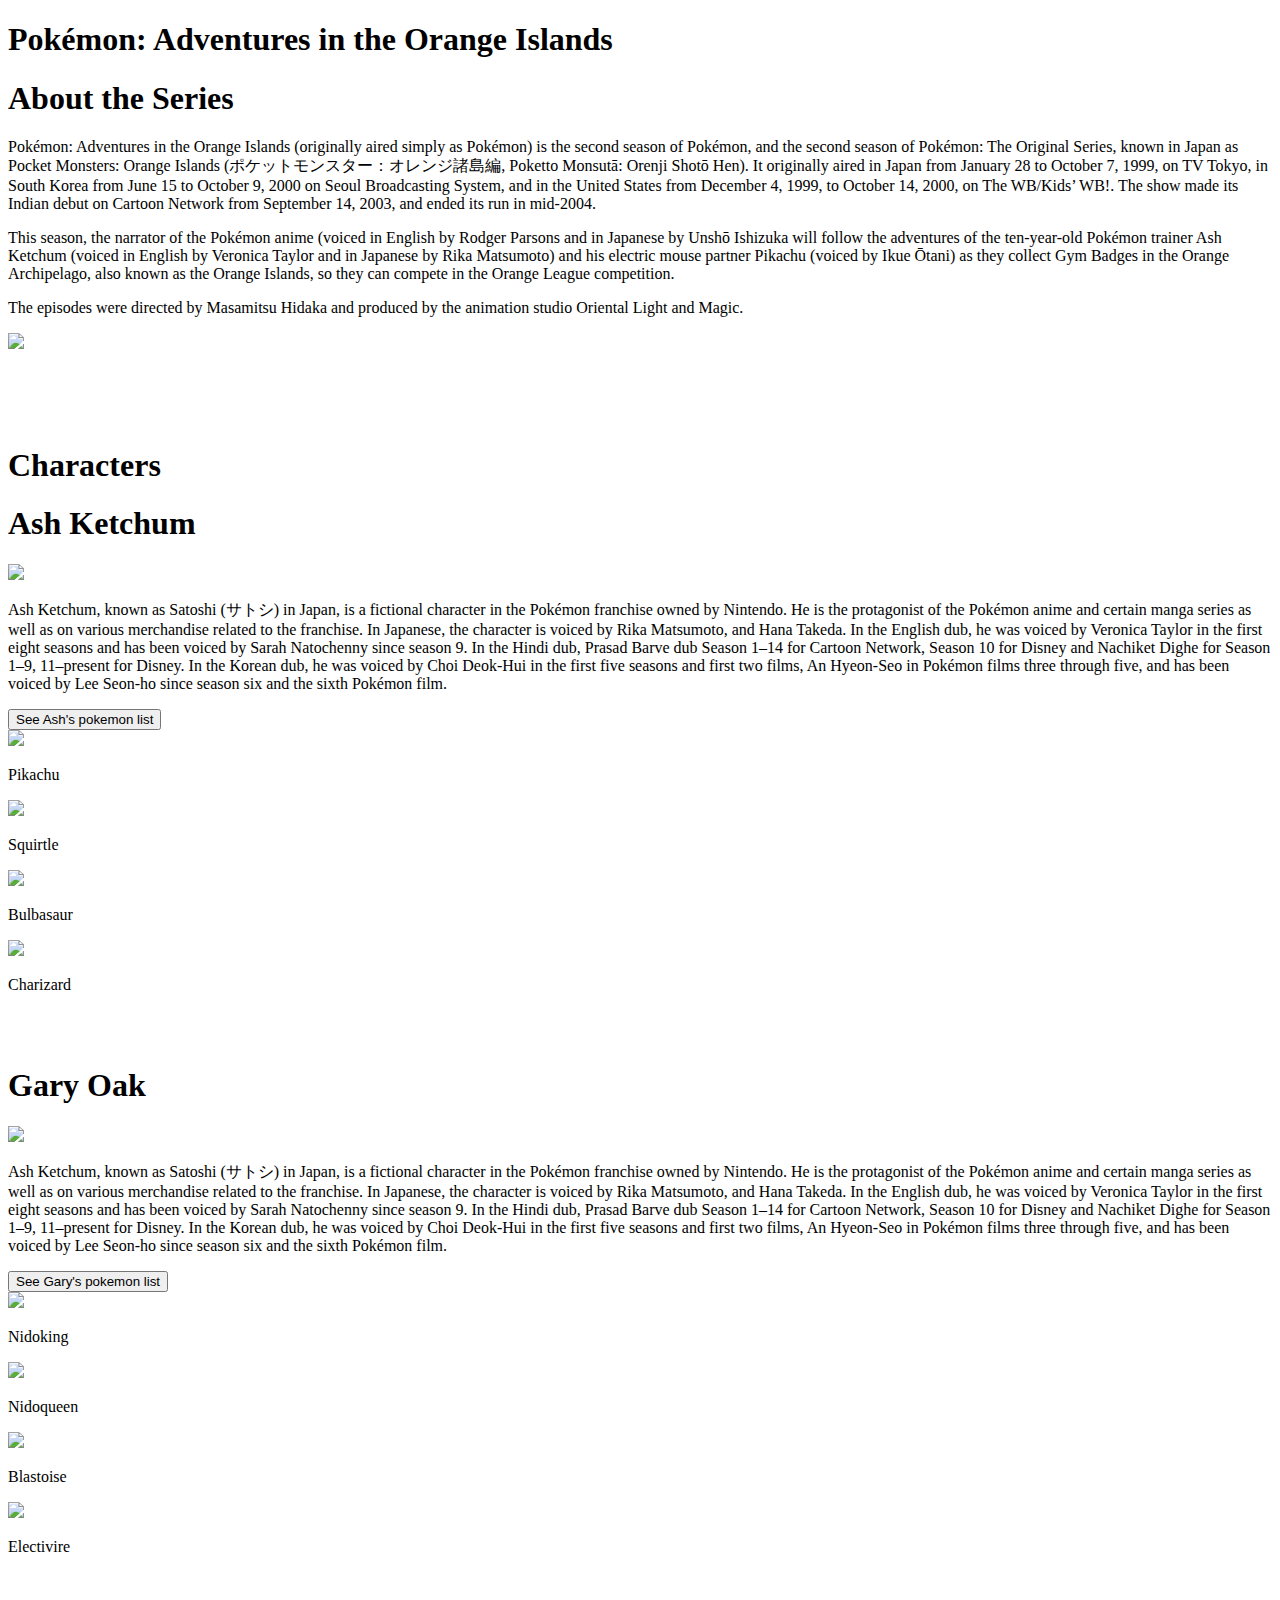
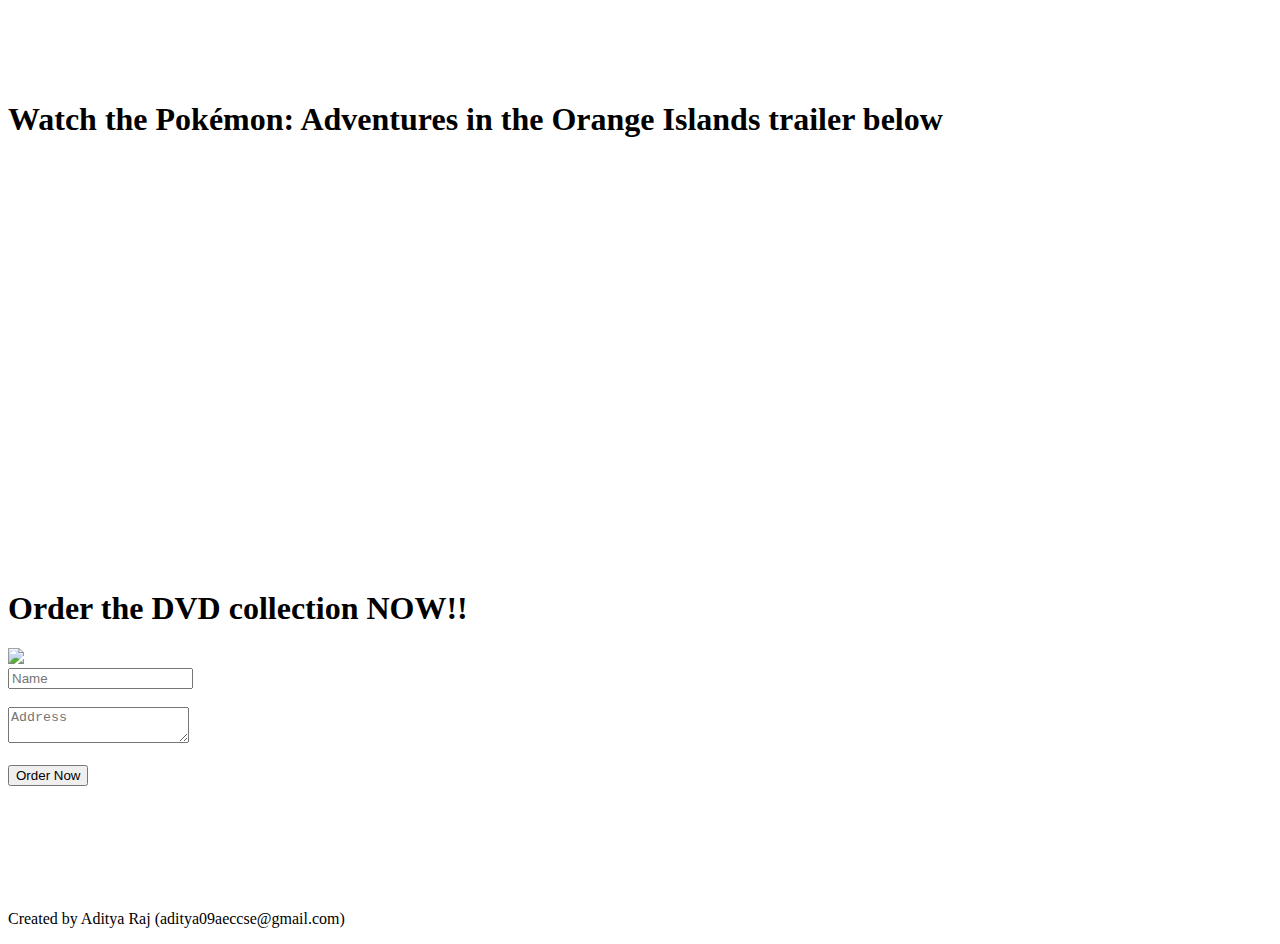
==== pokemon/index.html @ 8aef8fcd "Create index.html" ====
<!DOCTYPE html>
<html lang="en">
<head>
    <meta charset="UTF-8">
    <meta http-equiv="X-UA-Compatible" content="IE=edge">
    <meta name="viewport" content="width=device-width, initial-scale=1.0">
    <title>Pokémon</title>
    <link rel="stylesheet" href="style.css">
    <script src="script.js"></script>
</head>
<body>
    <div class="content">
    <h1 id="top">Pokémon: Adventures in the Orange Islands</h1>

    <!--ABOUT-->
    <div class="containers">
    <h1 class="heading">About the Series</h1>

    <div class="row">
        <div class="w75">
            <p>
            Pokémon: Adventures in the Orange Islands (originally aired simply as Pokémon) is the second season of Pokémon, and the second season of Pokémon: The Original Series, known in Japan as Pocket Monsters: Orange Islands (ポケットモンスター：オレンジ諸島編, Poketto Monsutā: Orenji Shotō Hen). It originally aired in Japan from January 28 to October 7, 1999, on TV Tokyo, in South Korea from June 15 to October 9, 2000 on Seoul Broadcasting System, and in the United States from December 4, 1999, to October 14, 2000, on The WB/Kids’ WB!. The show made its Indian debut on Cartoon Network from September 14, 2003, and ended its run in mid-2004.
            </p>
            <p>
                This season, the narrator of the Pokémon anime (voiced in English by Rodger Parsons and in Japanese by Unshō Ishizuka will follow the adventures of the ten-year-old Pokémon trainer Ash Ketchum (voiced in English by Veronica Taylor and in Japanese by Rika Matsumoto) and his electric mouse partner Pikachu (voiced by Ikue Ōtani) as they collect Gym Badges in the Orange Archipelago, also known as the Orange Islands, so they can compete in the Orange League competition.
            </p>
            <p>
                The episodes were directed by Masamitsu Hidaka and produced by the animation studio Oriental Light and Magic.
            </p>
        </div>
        <div class="w25">
            <img src="https://pisces.bbystatic.com/image2/BestBuy_US/images/products/4920/4920500_so.jpg" />
        </div>
    </div>
    </div>
    <br><br><br><br>

    <!--CHARACTERS-->
    <div class="containers">
    <h1 class="heading">Characters</h1>

    <h1 class="character-names">Ash Ketchum</h1>
    <div class="row">
        <div class="w25">
            <img class="characters" src="https://upload.wikimedia.org/wikipedia/en/e/e4/Ash_Ketchum_Journeys.png" />
        </div>
        <div class="w75">
            <p>
                Ash Ketchum, known as Satoshi (サトシ) in Japan, is a fictional character in the Pokémon franchise owned by Nintendo. He is the protagonist of the Pokémon anime and certain manga series as well as on various merchandise related to the franchise. In Japanese, the character is voiced by Rika Matsumoto, and Hana Takeda. In the English dub, he was voiced by Veronica Taylor in the first eight seasons and has been voiced by Sarah Natochenny since season 9. In the Hindi dub, Prasad Barve dub Season 1–14 for Cartoon Network, Season 10 for Disney and Nachiket Dighe for Season 1–9, 11–present for Disney. In the Korean dub, he was voiced by Choi Deok-Hui in the first five seasons and first two films, An Hyeon-Seo in Pokémon films three through five, and has been voiced by Lee Seon-ho since season six and the sixth Pokémon film.
            </p>
            <button id="0" onClick="togglePokemonList(this.id)">See Ash's pokemon list</button>
        </div>
    </div>
    <div class="row pokemon-row">
        <div class="w25">
            <img class="pokemons" src="https://assets.pokemon.com/assets/cms2/img/pokedex/full/025.png" />
            <p class="pokemon-names">Pikachu</p>
        </div>
        <div class="w25">
            <img class="pokemons" src="https://assets.pokemon.com/assets/cms2/img/pokedex/full/007.png" />
            <p class="pokemon-names">Squirtle</p>
        </div>
        <div class="w25">
            <img class="pokemons" src="https://assets.pokemon.com/assets/cms2/img/pokedex/full/001.png" />
            <p class="pokemon-names">Bulbasaur</p>
        </div>
        <div class="w25">
            <img class="pokemons" src="https://assets.pokemon.com/assets/cms2/img/pokedex/full/006_f3.png" />
            <p class="pokemon-names">Charizard</p>
        </div>
    </div>

    <br><br>

    <h1 class="character-names">Gary Oak</h1>
    <div class="row">
        <div class="w25">
            <img  class="characters" src="https://archives.bulbagarden.net/media/upload/thumb/7/75/Gary_Oak_JN.png/175px-Gary_Oak_JN.png" />
        </div>
        <div class="w75">
            <p>
                Ash Ketchum, known as Satoshi (サトシ) in Japan, is a fictional character in the Pokémon franchise owned by Nintendo. He is the protagonist of the Pokémon anime and certain manga series as well as on various merchandise related to the franchise. In Japanese, the character is voiced by Rika Matsumoto, and Hana Takeda. In the English dub, he was voiced by Veronica Taylor in the first eight seasons and has been voiced by Sarah Natochenny since season 9. In the Hindi dub, Prasad Barve dub Season 1–14 for Cartoon Network, Season 10 for Disney and Nachiket Dighe for Season 1–9, 11–present for Disney. In the Korean dub, he was voiced by Choi Deok-Hui in the first five seasons and first two films, An Hyeon-Seo in Pokémon films three through five, and has been voiced by Lee Seon-ho since season six and the sixth Pokémon film.
            </p>
            <button id="1" onClick="togglePokemonList(this.id)">See Gary's pokemon list</button>
        </div>
    </div>
    <div class="row pokemon-row">
        <div class="w25">
            <img class="pokemons" src="https://assets.pokemon.com/assets/cms2/img/pokedex/full/034.png" />
            <p class="pokemon-names">Nidoking</p>
        </div>
        <div class="w25">
            <img class="pokemons" src="https://assets.pokemon.com/assets/cms2/img/pokedex/full/031.png" />
            <p class="pokemon-names">Nidoqueen</p>
        </div>
        <div class="w25">
            <img class="pokemons" src="https://assets.pokemon.com/assets/cms2/img/pokedex/full/009.png" />
            <p class="pokemon-names">Blastoise</p>
        </div>
        <div class="w25">
            <img class="pokemons" src="https://assets.pokemon.com/assets/cms2/img/pokedex/full/466.png" />
            <p class="pokemon-names">Electivire</p>
        </div>
    </div>
    <br><br>
    </div>
    <br><br><br><br>

    <!--TRAILER-->
    <div class="containers">
    <h1 class="heading">Watch the <span class="orange">Pokémon: Adventures in the Orange Islands</span> trailer below</h1>

    <iframe width="560" height="315" class="youtube-video" src="https://www.youtube.com/embed/s9hUUThBK0U" title="YouTube video player" frameborder="0" allow="accelerometer; autoplay; clipboard-write; encrypted-media; gyroscope; picture-in-picture" allowfullscreen></iframe>
    <br><br>
    </div>
    <br><br><br><br>
    
    <!--ORDER SECTION-->
    <div class="containers">
    <h1 class="heading">Order the DVD collection <span class="red">NOW!!</span></h1>

    <div class="row">
        <div class="w25">
            <img src="https://m.media-amazon.com/images/I/915q6R1cdfL.jpg" />
        </div>
        <div class="w75">
            <form action="/order.php">
            <input type="text" placeholder="Name" id="name" name="name"><br><br>
            <textarea placeholder="Address" id="addr" name="addr"></textarea><br><br>
            <input type="submit" value="Order Now" id="ordrbtn">
            </form>
            <br><br>
        </div>
    </div>
    </div>
    </div>
    <br><br><br><br>
    
    <!--CREATED BY-->
    <footer>
    <p>Created by Aditya Raj (aditya09aeccse@gmail.com)</p>
    </footer>
</body>
</html>
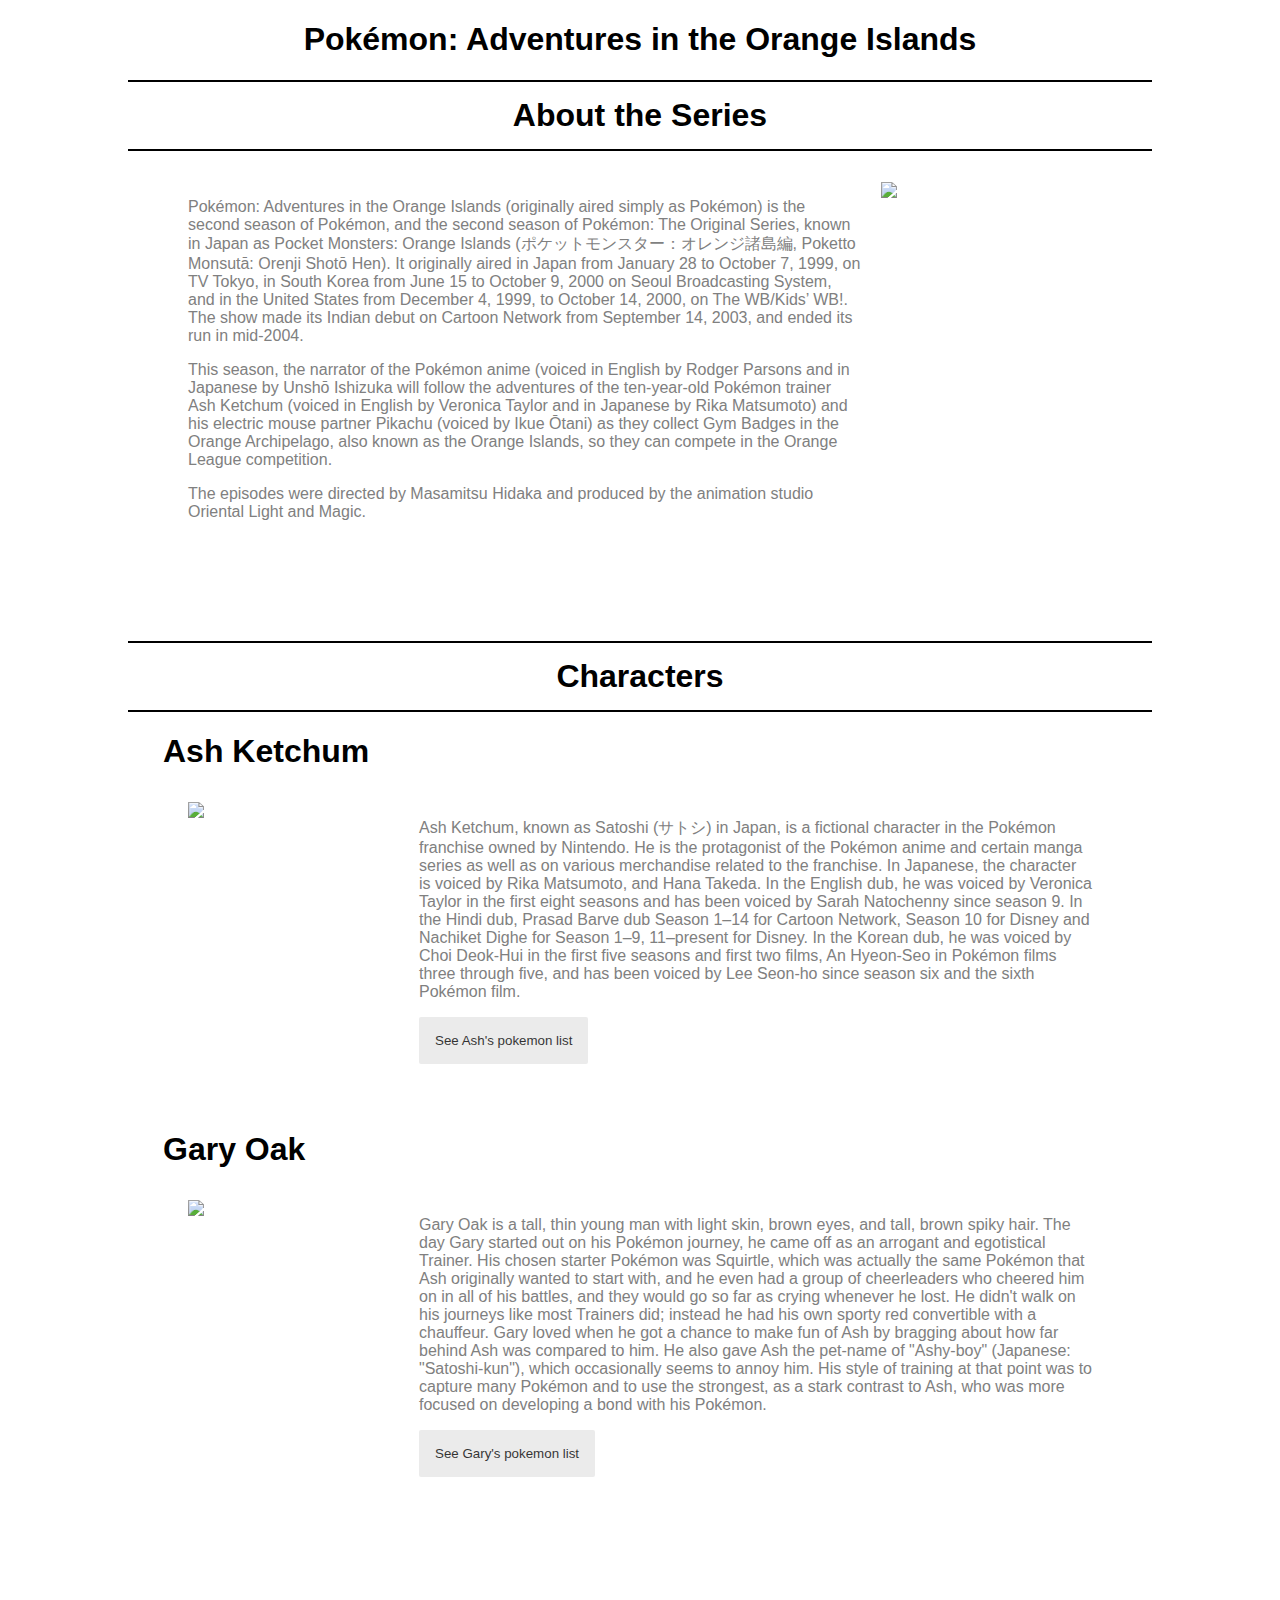
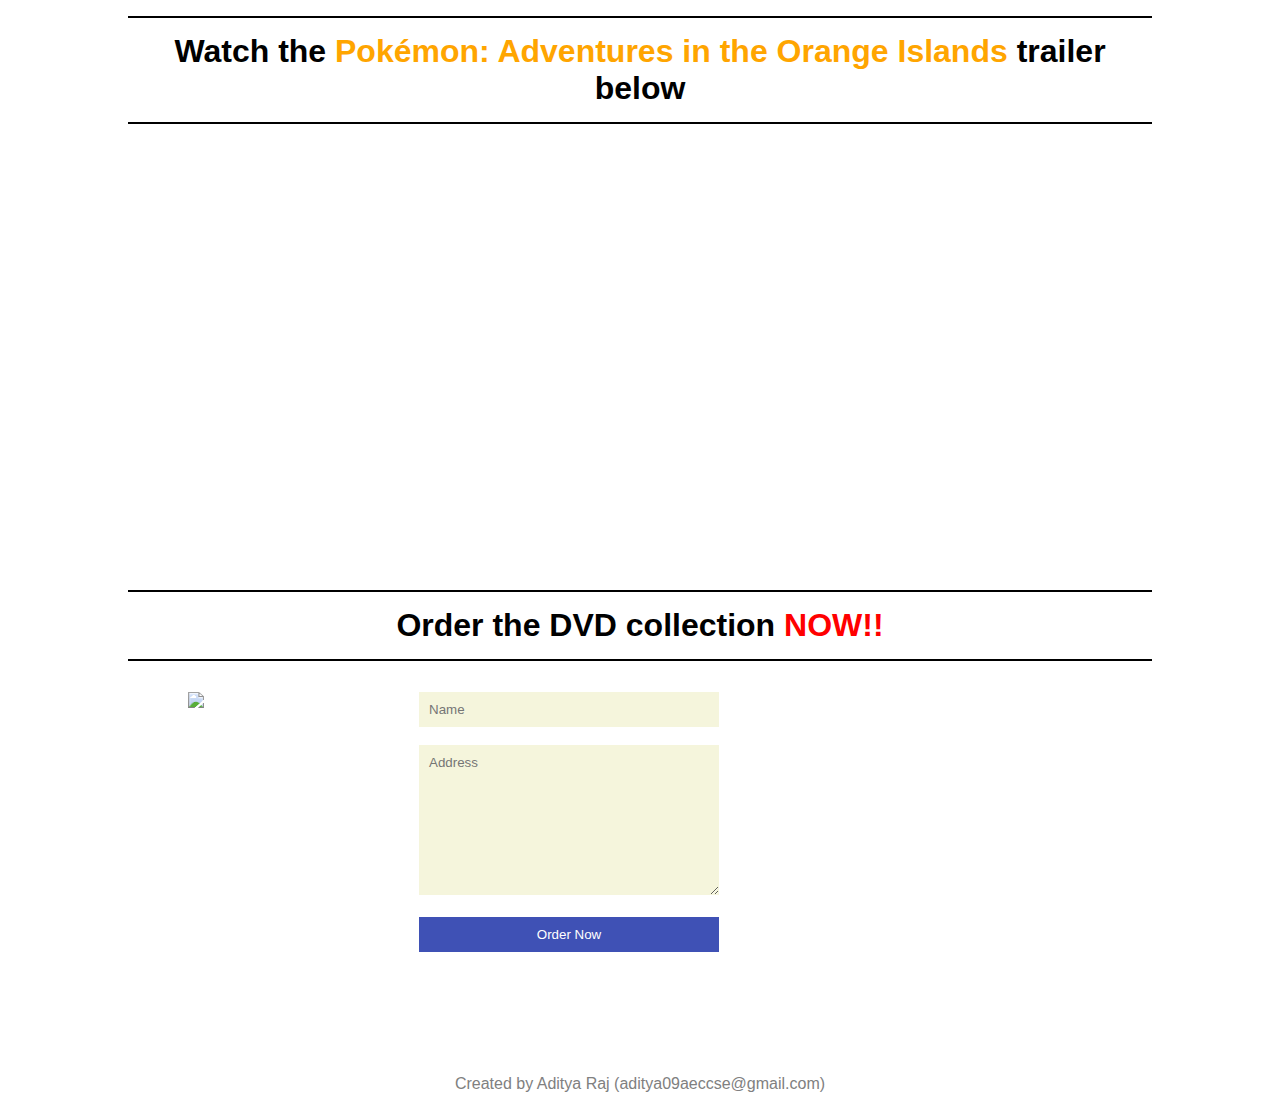
==== commit 0d4a0656: "Update index.html" ====
--- a/pokemon/index.html
+++ b/pokemon/index.html
@@ -5,8 +5,8 @@
     <meta http-equiv="X-UA-Compatible" content="IE=edge">
     <meta name="viewport" content="width=device-width, initial-scale=1.0">
     <title>Pokémon</title>
-    <link rel="stylesheet" href="style.css">
-    <script src="script.js"></script>
+    <link rel="stylesheet" href="css/style.css">
+    <script src="js/script.js"></script>
 </head>
 <body>
     <div class="content">
@@ -79,7 +79,7 @@
         </div>
         <div class="w75">
             <p>
-                Ash Ketchum, known as Satoshi (サトシ) in Japan, is a fictional character in the Pokémon franchise owned by Nintendo. He is the protagonist of the Pokémon anime and certain manga series as well as on various merchandise related to the franchise. In Japanese, the character is voiced by Rika Matsumoto, and Hana Takeda. In the English dub, he was voiced by Veronica Taylor in the first eight seasons and has been voiced by Sarah Natochenny since season 9. In the Hindi dub, Prasad Barve dub Season 1–14 for Cartoon Network, Season 10 for Disney and Nachiket Dighe for Season 1–9, 11–present for Disney. In the Korean dub, he was voiced by Choi Deok-Hui in the first five seasons and first two films, An Hyeon-Seo in Pokémon films three through five, and has been voiced by Lee Seon-ho since season six and the sixth Pokémon film.
+                Gary Oak is a tall, thin young man with light skin, brown eyes, and tall, brown spiky hair. The day Gary started out on his Pokémon journey, he came off as an arrogant and egotistical Trainer. His chosen starter Pokémon was Squirtle, which was actually the same Pokémon that Ash originally wanted to start with, and he even had a group of cheerleaders who cheered him on in all of his battles, and they would go so far as crying whenever he lost. He didn't walk on his journeys like most Trainers did; instead he had his own sporty red convertible with a chauffeur. Gary loved when he got a chance to make fun of Ash by bragging about how far behind Ash was compared to him. He also gave Ash the pet-name of "Ashy-boy" (Japanese: "Satoshi-kun"), which occasionally seems to annoy him. His style of training at that point was to capture many Pokémon and to use the strongest, as a stark contrast to Ash, who was more focused on developing a bond with his Pokémon.
             </p>
             <button id="1" onClick="togglePokemonList(this.id)">See Gary's pokemon list</button>
         </div>
--- a/pokemon/css/style.css
+++ b/pokemon/css/style.css
@@ -0,0 +1,125 @@
+* {
+    box-sizing: border-box;
+    font-family: Verdana, Geneva, Tahoma, sans-serif;
+}
+
+body {
+    margin: 0%;
+    color: grey;
+    background: linear-gradient(rgba(255,255,255,.6), rgba(255,255,255,.6)), url("https://assets.pokemon.com/assets/cms2/img/watch-pokemon-tv/_tiles/season02/ptv-season2-169.jpg");
+}
+
+h1#top {
+    text-align: center;
+    color: black;
+}
+
+.heading {
+    clear: both;
+    border-top: 2px solid;
+    border-bottom: 2px solid;
+    color: black;
+    padding: 15px;
+    text-align: center;
+}
+
+.w75 {
+    width: 75%;
+    padding: 10px;
+}
+
+.w25 {
+    width: 25%;
+    padding: 10px;
+}
+
+.row {
+    display: flex;
+    margin: 0px 50px;
+}
+
+img {
+    margin: auto;
+    display: block;
+    max-width: 100%;
+}
+
+img.characters {
+    max-height: 250px;
+}
+
+.pokemon-row {
+    display: none;
+}
+
+button {
+    border-radius: 2px;
+    background-color: #e7e7e7;
+    opacity: 0.8;
+    padding: 16px;
+    border: none;
+}
+
+button:hover {
+    opacity: 1;
+    cursor: pointer;
+}
+
+.character-names {
+    color: black;
+    padding-left: 35px;
+}
+
+.containers {
+    background-color: #ffffffed;
+}
+
+.content {
+    padding: 0% 10%;
+}
+
+footer > p {
+    margin: 0;
+    padding: 5px;
+    text-align: center;
+    color: grey;
+    background-color: #ffffffed;
+}
+
+.pokemon-names {
+    color: black;
+    text-align: center;
+}
+
+.orange {
+    color: orange;
+}
+
+.red {
+    color: red;
+}
+
+.youtube-video {
+    display: block;
+    margin: auto;
+}
+
+input, textarea {
+    background-color: beige;
+    padding: 10px;
+    width: 300px;
+    border: none;
+}
+
+textarea#addr {
+    height: 150px;
+}
+
+input#ordrbtn {
+    background-color: #3f51b5;
+    color: white;
+}
+
+input#ordrbtn:hover {
+    cursor: pointer;
+}
